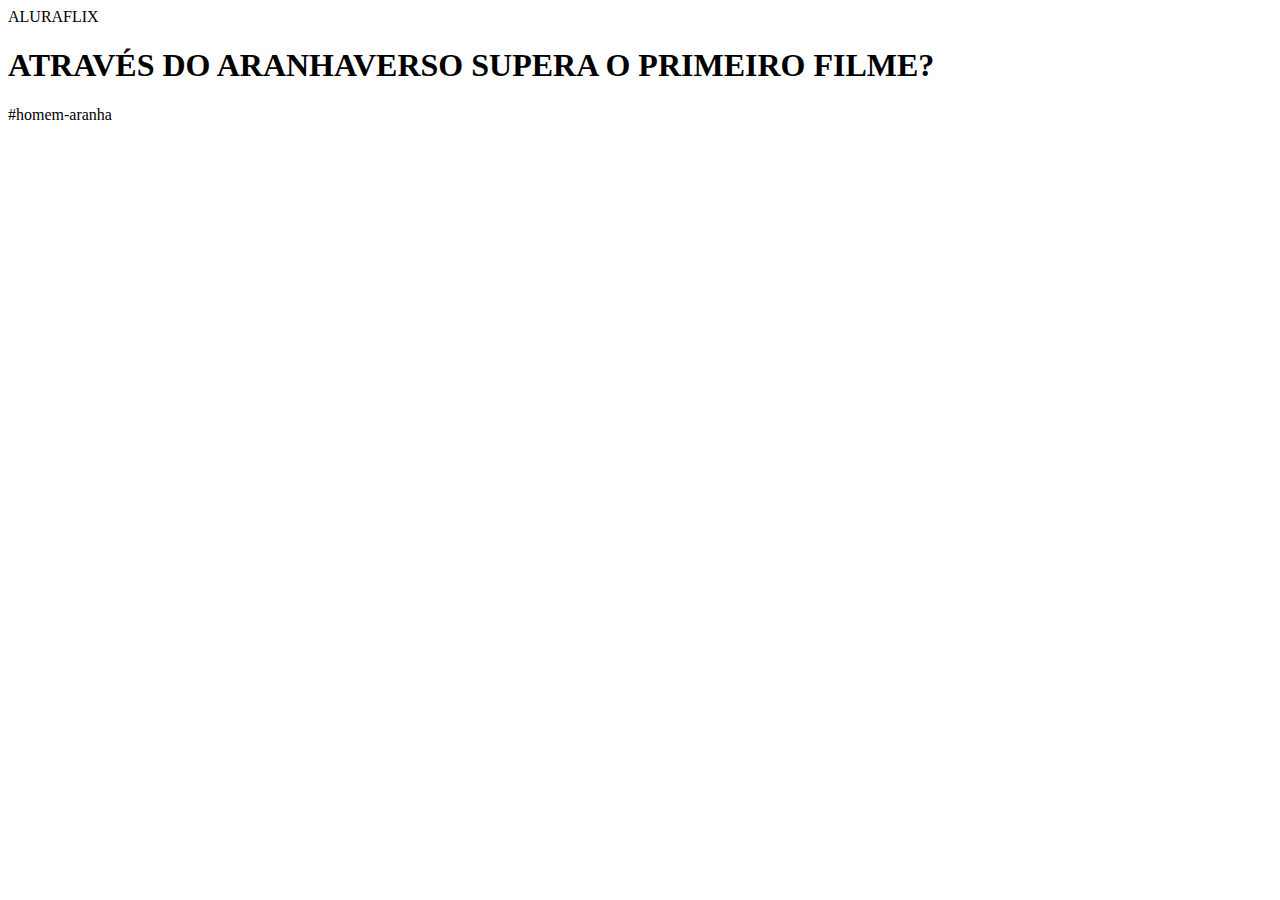
==== Aluraflix/index.html @ ed35f6f6 "Add files via upload" ====
<body>

    <header>ALURAFLIX</header>
    
    
    <h1>ATRAVÉS DO ARANHAVERSO SUPERA O PRIMEIRO FILME?</h1>
    <p>#homem-aranha</p>
    
    
    
    <iframe width="560" height="315" src="https://www.youtube.com/embed/gt_fAE1Eg2Q?si=c93nZtO1DTNYueO4" title="YouTube video player" frameborder="0" allow="accelerometer; autoplay; clipboard-write; encrypted-media; gyroscope; picture-in-picture; web-share" referrerpolicy="strict-origin-when-cross-origin" allowfullscreen></iframe>
    
    
    
    <body>
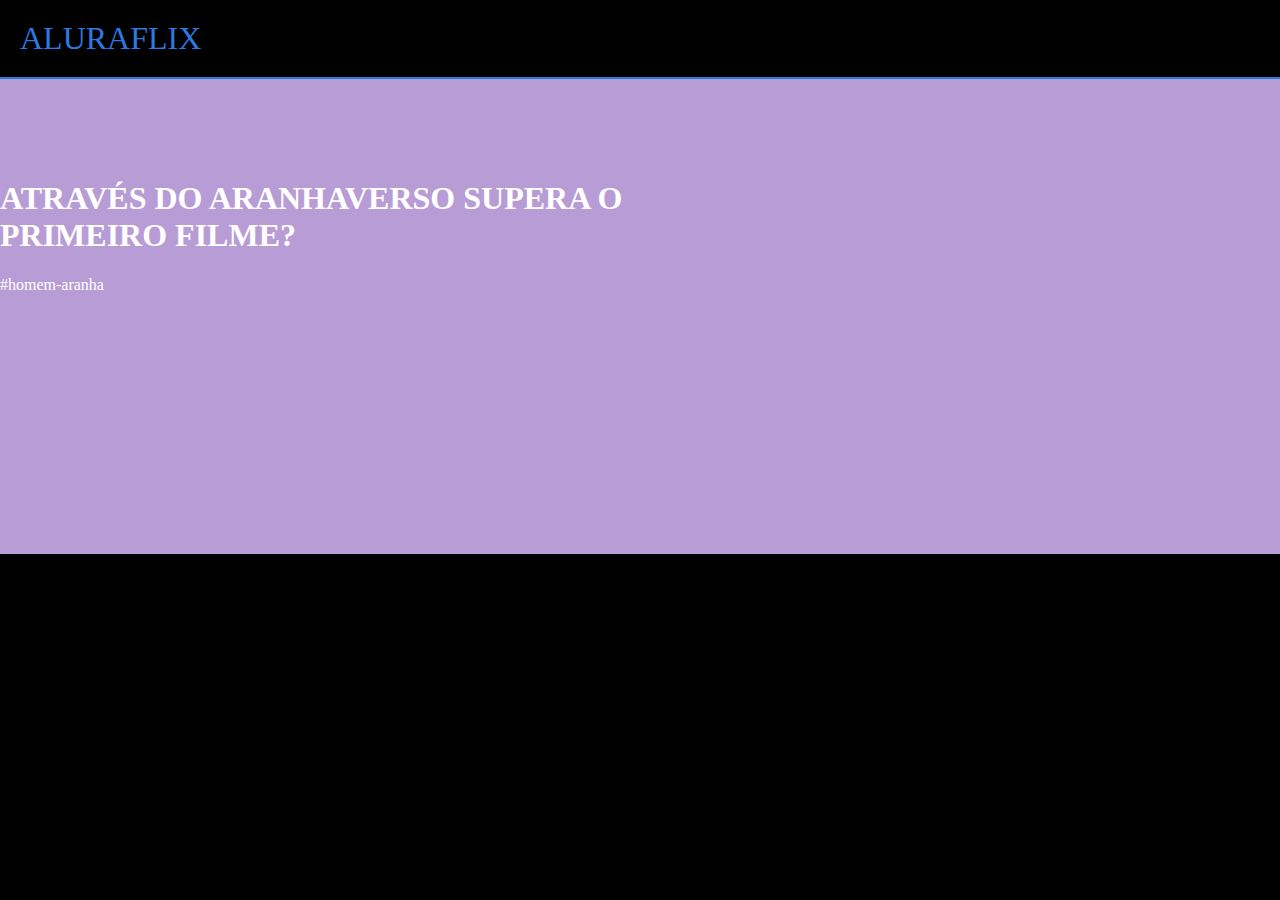
==== commit 42e4cca2: "Add files via upload" ====
--- a/Aluraflix/index.html
+++ b/Aluraflix/index.html
@@ -1,15 +1,26 @@
+      <html lang="pt-BR"></html>
+<head>
+    <link rel="stylesheet" href="styles.css">
+    <title>Aluraflix</title>
+</head>
+
 <body>
+    <header>ALURAFLIX</header>
 
-    <header>ALURAFLIX</header>
-    
-    
-    <h1>ATRAVÉS DO ARANHAVERSO SUPERA O PRIMEIRO FILME?</h1>
-    <p>#homem-aranha</p>
-    
-    
-    
-    <iframe width="560" height="315" src="https://www.youtube.com/embed/gt_fAE1Eg2Q?si=c93nZtO1DTNYueO4" title="YouTube video player" frameborder="0" allow="accelerometer; autoplay; clipboard-write; encrypted-media; gyroscope; picture-in-picture; web-share" referrerpolicy="strict-origin-when-cross-origin" allowfullscreen></iframe>
-    
-    
-    
-    <body>+    <section>
+        <div>
+            <h1>ATRAVÉS DO ARANHAVERSO SUPERA O PRIMEIRO FILME?</h1>
+            <p>#homem-aranha</p>
+        </div>
+
+        <div>
+            <iframe width="560" height="315" src="https://www.youtube.com/embed/gt_fAE1Eg2Q?si=EEv-tsY_b1B2OwKE"
+                title="YouTube video player" frameborder="0"
+                allow="accelerometer; autoplay; clipboard-write; encrypted-media; gyroscope; picture-in-picture; web-share"
+                referrerpolicy="strict-origin-when-cross-origin" allowfullscreen></iframe>
+        </div>
+    </section>
+
+</body>
+
+</html>--- a/Aluraflix/styles.css
+++ b/Aluraflix/styles.css
@@ -0,0 +1,20 @@
+body {
+    color: white;
+    background: black;
+    margin: 0px;
+}
+
+header {
+    border-bottom: solid 2px rgb(42, 122, 228);
+    padding: 20px;
+    font-size: 32px;
+    color: rgb(42, 122, 228);
+}
+
+section {
+    background: rgb(184,156,213);
+    padding-bottom: 80px;
+    padding-top: 80px;
+    display: flex;
+    justify-content: center;
+}
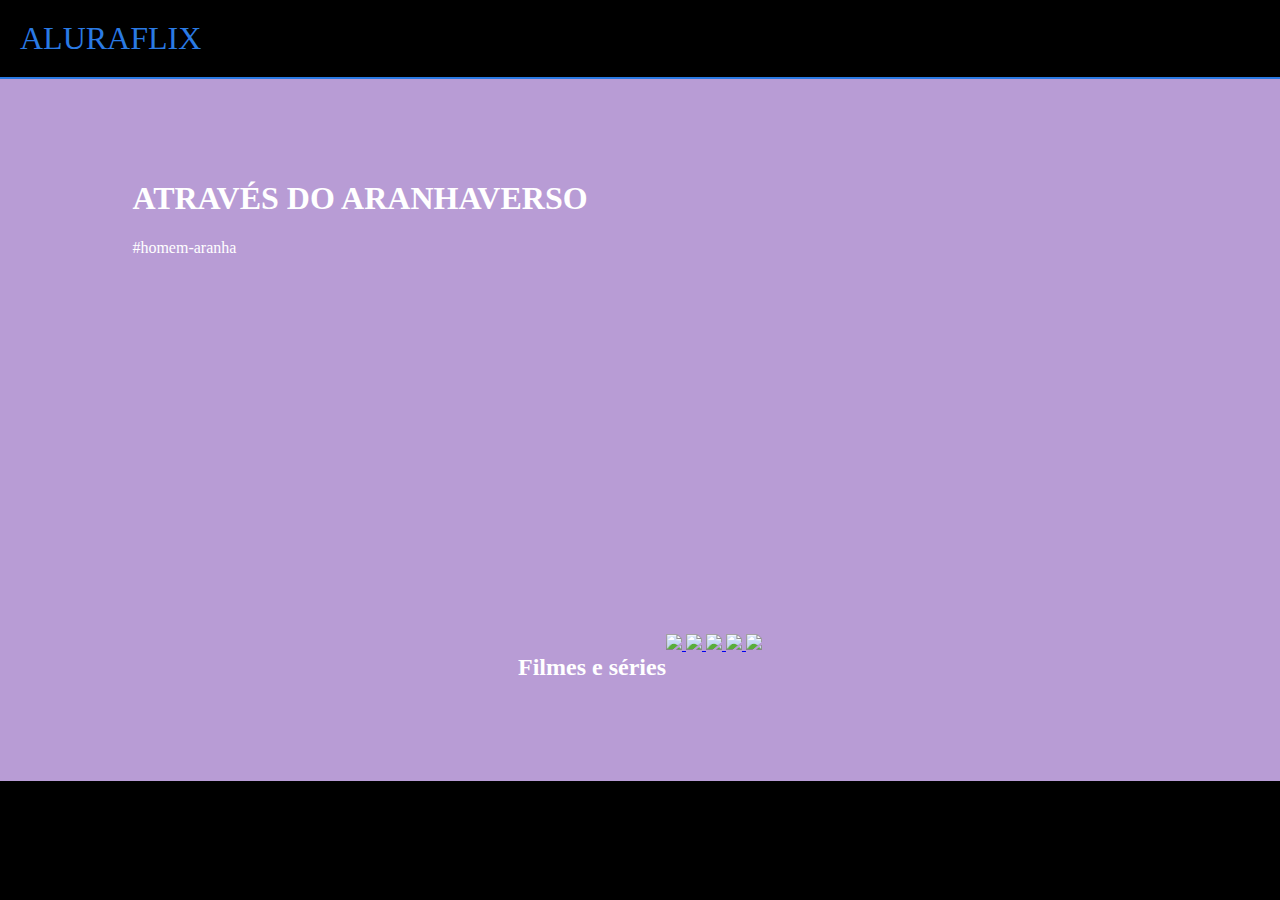
==== commit 3d6a470d: "Update index.html" ====
--- a/Aluraflix/index.html
+++ b/Aluraflix/index.html
@@ -1,15 +1,18 @@
       <html lang="pt-BR"></html>
 <head>
-    <link rel="stylesheet" href="styles.css">
+    <link rel="stylesheet" href="styles.css"/>
+    <link rel="preconnect" href="https://fonts.googleapis.com">
+<link rel="preconnect" href="https://fonts.gstatic.com" crossorigin>
+<link href="https://fonts.googleapis.com/css2?family=Chakra+Petch:ital,wght@0,300;0,400;0,500;0,600;0,700;1,300;1,400;1,500;1,600;1,700&display=swap" rel="stylesheet">
     <title>Aluraflix</title>
 </head>
 
 <body>
     <header>ALURAFLIX</header>
 
-    <section>
-        <div>
-            <h1>ATRAVÉS DO ARANHAVERSO SUPERA O PRIMEIRO FILME?</h1>
+    <section class="chamada">
+        <div class="chamada-texto">
+            <h1>ATRAVÉS DO ARANHAVERSO</h1>
             <p>#homem-aranha</p>
         </div>
 
@@ -21,6 +24,27 @@
         </div>
     </section>
 
+    <section class="categoria">
+        <h2>Filmes e séries</h2>
+        <div class="categoria-vídeos">
+            <a href="https://www.youtube.com/watch?v=cs15QqG6Gjc">
+            <img src="https://img.youtube.com/vi/cs15QqG6Gjc/maxresdefault.jpg" />
+        </a>
+            <a href="https://www.youtube.com/watch?v=nCmIwcycUJ8">
+            <img src="https://img.youtube.com/vi/nCmIwcycUJ8/maxresdefault.jpg" />
+        </a> 
+            <a href="https://www.youtube.com/watch?v=FvRmEapoHRc">
+            <img src="https://img.youtube.com/vi/FvRmEapoHRc/maxresdefault.jpg" />
+        </a>
+            <a href="https://www.youtube.com/watch?v=Ipkw_hWW-Hw">
+            <img src="https://img.youtube.com/vi/Ipkw_hWW-Hw/maxresdefault.jpg" />
+        </a>
+            <a href="https://www.youtube.com/watch?v=d4DzMNGoyis">
+            <img src="https://img.youtube.com/vi/d4DzMNGoyis/maxresdefault.jpg" />
+        </a>
+        </div>
+    </section>
+
 </body>
 
-</html>+</html>
